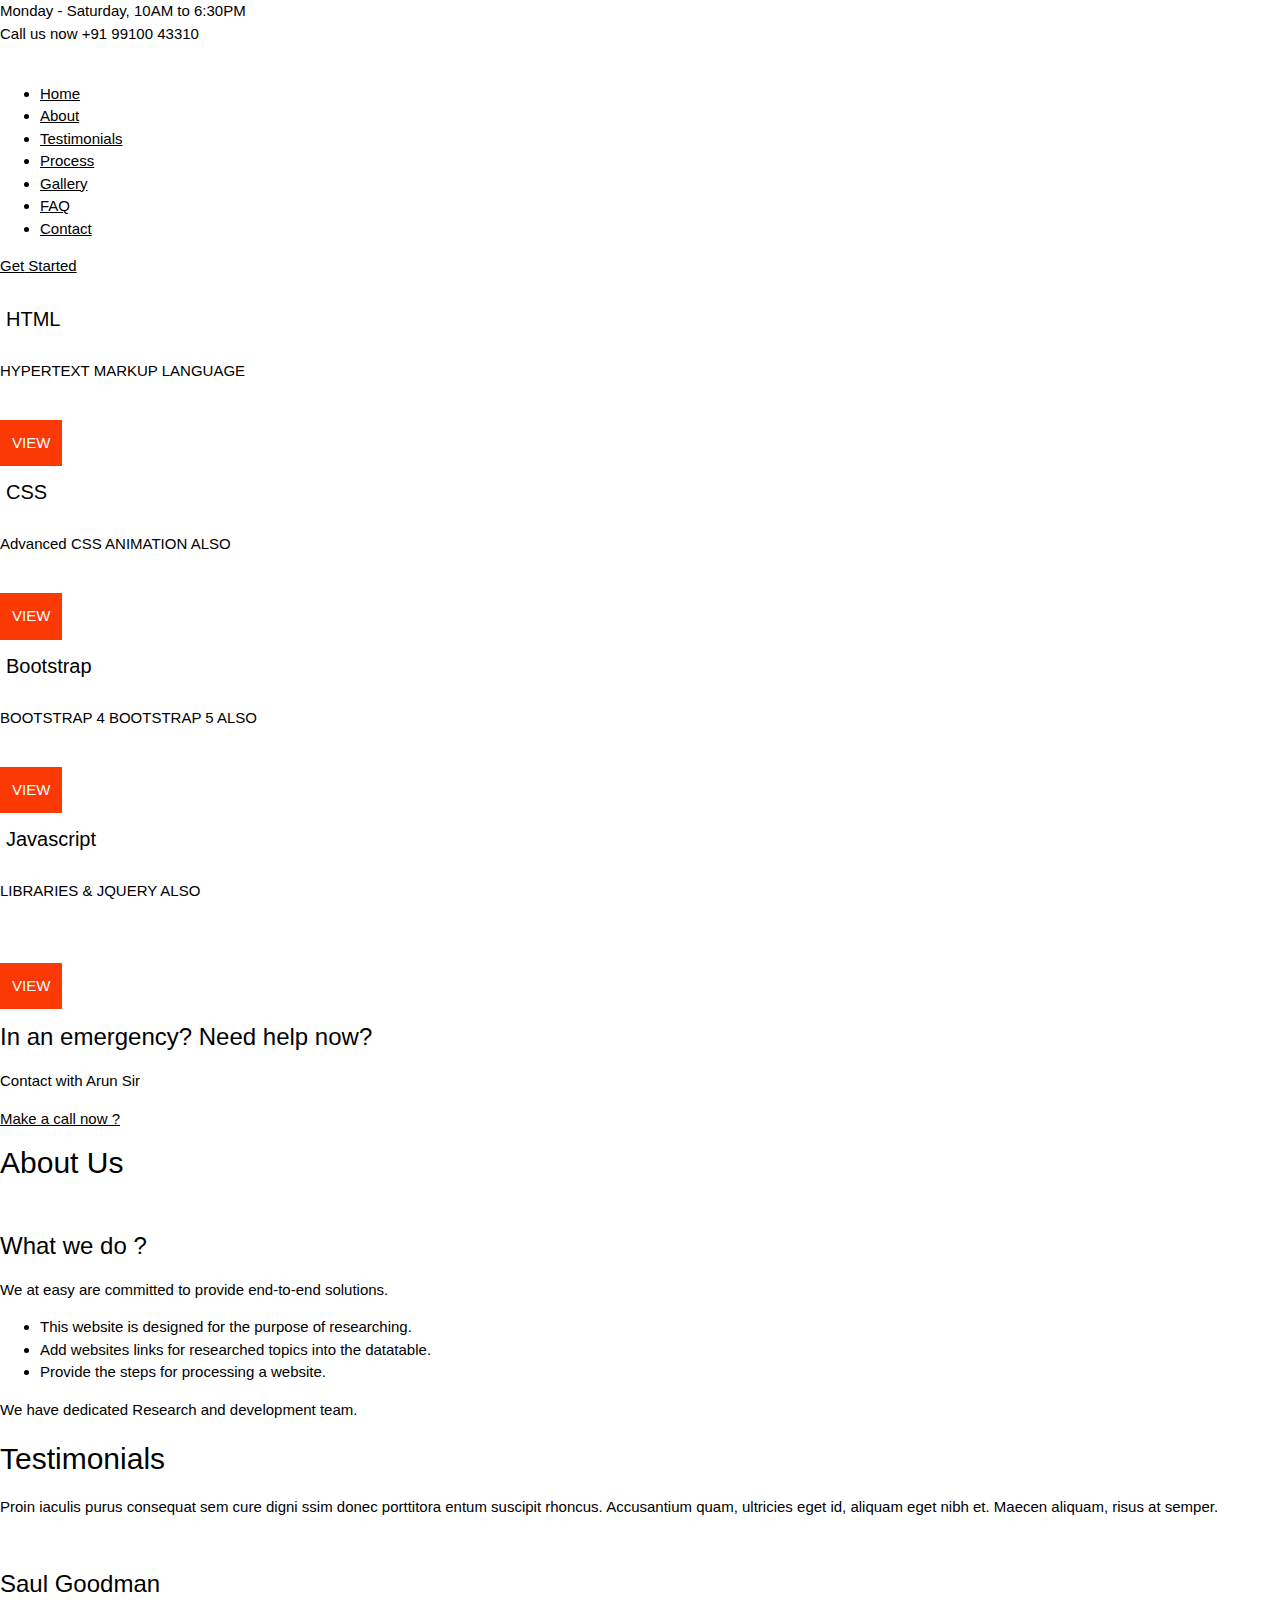
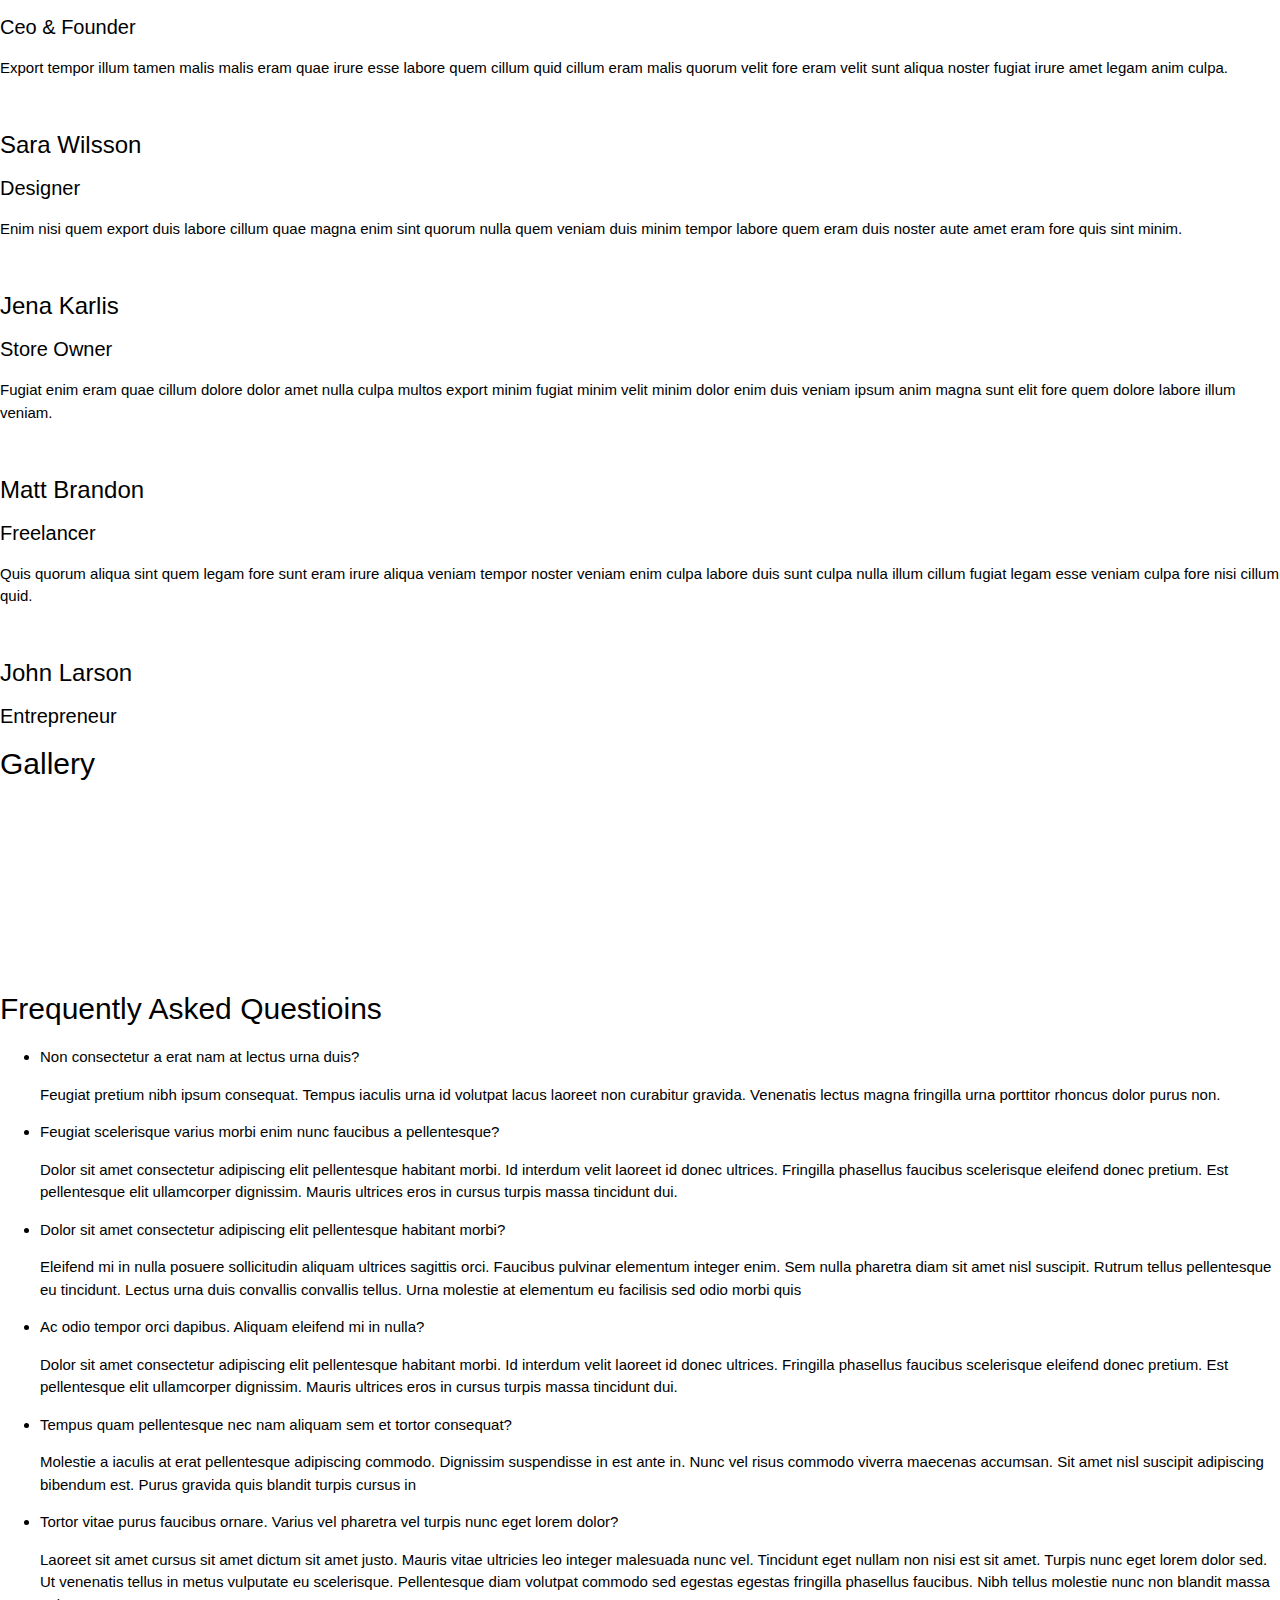
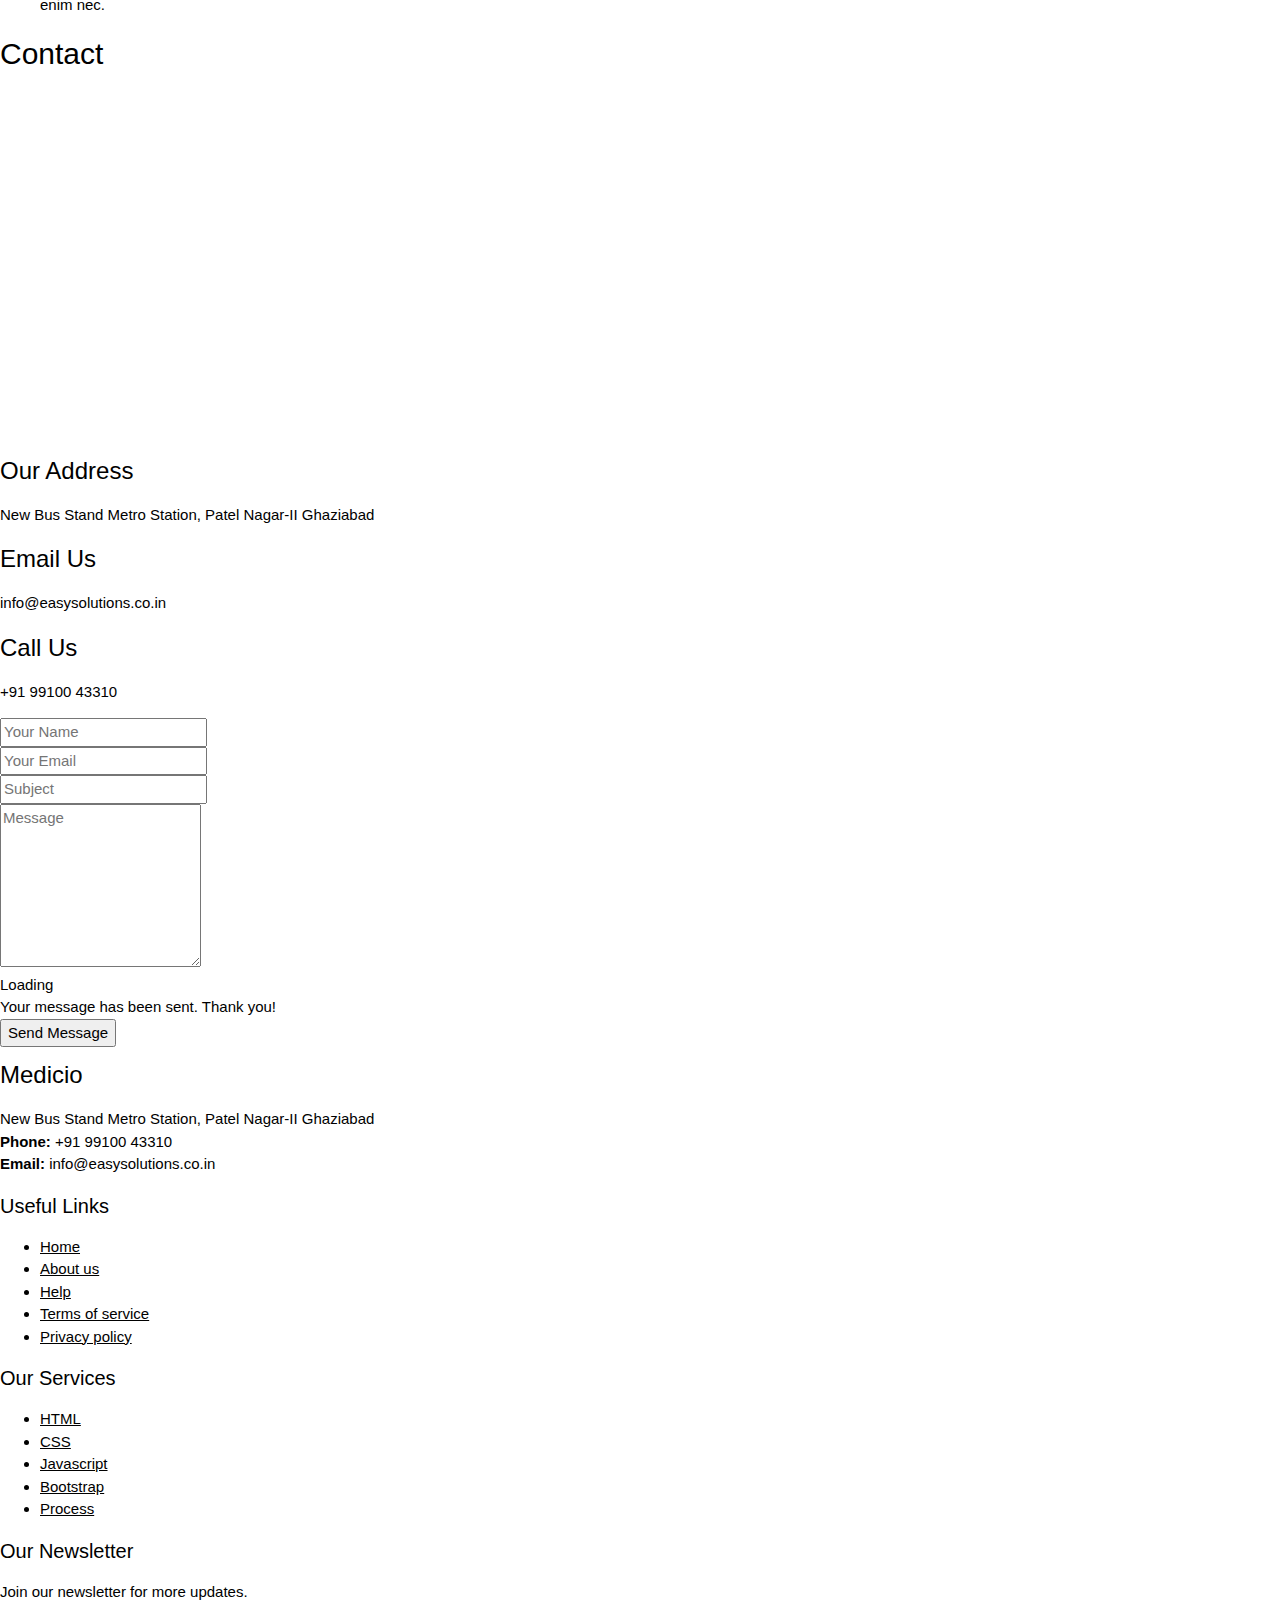
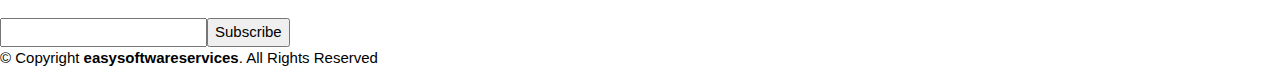
==== index.html @ efdacfd5 "Add files via upload" ====
<!DOCTYPE html>
<html lang="en">

<head>
  <meta charset="utf-8">
  <meta content="width=device-width, initial-scale=1.0" name="viewport">

  <title>ESS ONLINE COURSES</title>
  <meta content="" name="description">
  <meta content="" name="keywords">

  <!-- Favicons -->
  <link href="assets/img/logo.jpg" rel="icon">
  <link href="assets/img/apple-touch-icon.png" rel="apple-touch-icon">

  <!-- Google Fonts -->
  <link href="https://fonts.googleapis.com/css?family=Open+Sans:300,300i,400,400i,600,600i,700,700i|Roboto:300,300i,400,400i,500,500i,600,600i,700,700i|Poppins:300,300i,400,400i,500,500i,600,600i,700,700i" rel="stylesheet">

  <!-- Vendor CSS Files -->
  <link href="assets/vendor/fontawesome-free/css/all.min.css" rel="stylesheet">
  <link href="assets/vendor/animate.css/animate.min.css" rel="stylesheet">
  <link href="assets/vendor/aos/aos.css" rel="stylesheet">
  <link href="assets/vendor/bootstrap/css/bootstrap.min.css" rel="stylesheet">
  <link href="assets/vendor/bootstrap-icons/bootstrap-icons.css" rel="stylesheet">
  <link href="assets/vendor/boxicons/css/boxicons.min.css" rel="stylesheet">
  <link href="assets/vendor/glightbox/css/glightbox.min.css" rel="stylesheet">
  <link href="assets/vendor/swiper/swiper-bundle.min.css" rel="stylesheet">
  <link rel="stylesheet" href="https://www.w3schools.com/w3css/4/w3.css">

  <!-- Template Main CSS File -->
  <link href="assets/css/style.css" rel="stylesheet">

  <!-- =======================================================
  * Template Name: Medicio
  * Updated: May 30 2023 with Bootstrap v5.3.0
  * Template URL: https://bootstrapmade.com/medicio-free-bootstrap-theme/
  * Author: BootstrapMade.com
  * License: https://bootstrapmade.com/license/
  ======================================================== -->
</head>

<body>

  <!-- ======= Top Bar ======= -->
  <div id="topbar" class="d-flex align-items-center fixed-top">
    <div class="container d-flex align-items-center justify-content-center justify-content-md-between">
      <div class="align-items-center d-none d-md-flex">
        <i class="bi bi-clock"></i> Monday - Saturday, 10AM to 6:30PM
      </div>
      <div class="d-flex align-items-center">
        <i class="bi bi-phone"></i> Call us now +91 99100 43310
      </div>
    </div>
  </div>

  <!-- ======= Header ======= -->
  <header id="header" class="fixed-top">
    <div class="container d-flex align-items-center">

      <a href="index.html" class="logo me-auto"><img src="assets/img/logo.jpg" style="width7rem" alt=""></a>
      <!-- Uncomment below if you prefer to use an image logo -->
      <!-- <h1 class="logo me-auto"><a href="index.html">Medicio</a></h1> -->

      <nav id="navbar" class="navbar order-last order-lg-0">
        <ul>
          <li><a class="nav-link scrollto " href="#hero" style="font-size: 15px;">Home</a></li>
          <li><a class="nav-link scrollto" href="#about"style="font-size: 15px;">About</a></li>         
          <li><a class="nav-link scrollto" href="#services"style="font-size: 15px;">Testimonials</a></li>
           <li><a class="nav-link scrollto" href="process.html"style="font-size: 15px;">Process</a></li>
          <li><a class="nav-link scrollto" href="#services"style="font-size: 15px;">Gallery</a></li>
          <li><a class="nav-link scrollto" href="#services"style="font-size: 15px;">FAQ</a></li>
          <!-- <li class="dropdown"><a href="#"><span>Drop Down</span> <i class="bi bi-chevron-down"></i></a>
            <ul>
              <li><a href="#">Drop Down 1</a></li>
              <li class="dropdown"><a href="#"><span>Deep Drop Down</span> <i class="bi bi-chevron-right"></i></a>
                <ul>
                  <li><a href="#">Deep Drop Down 1</a></li>
                  <li><a href="#">Deep Drop Down 2</a></li>
                  <li><a href="#">Deep Drop Down 3</a></li>
                  <li><a href="#">Deep Drop Down 4</a></li>
                  <li><a href="#">Deep Drop Down 5</a></li>
                </ul>
              </li> 
              <li><a href="#">Drop Down 2</a></li>
              <li><a href="#">Drop Down 3</a></li>
              <li><a href="#">Drop Down 4</a></li>
            </ul>
          </li>-->
          <li><a class="nav-link scrollto" href="#contact"style="font-size: 15px;">Contact</a></li>
        </ul>
        <i class="bi bi-list mobile-nav-toggle"></i>
      </nav><!-- .navbar -->

      <a href="#appointment" class="appointment-btn scrollto"><span class="d-none d-md-inline">Get</span> Started</a>

    </div>
  </header><!-- End Header -->

  <!-- ======= Hero Section ======= -->
  <section id="hero">
    <div id="heroCarousel" data-bs-interval="5000" class="carousel slide carousel-fade" data-bs-ride="carousel">

      <ol class="carousel-indicators" id="hero-carousel-indicators"></ol>

      <div class="carousel-inner" role="listbox">

        <!-- Slide 1 -->
        <div class="carousel-item active" style="background-image: url(assets/img/9.avif)">
          <!-- <div class="container">
            <h2>Welcome to <span>Medicio</span></h2>
            <p>Ut velit est quam dolor ad a aliquid qui aliquid. Sequi ea ut et est quaerat sequi nihil ut aliquam. Occaecati alias dolorem mollitia ut. Similique ea voluptatem. Esse doloremque accusamus repellendus deleniti vel.</p>
            <a href="#about" class="btn-get-started scrollto">Read More</a>
          </div> -->
        </div>

        <!-- Slide 2 -->
        <div class="carousel-item" style="background-image: url(assets/img/10.webp)">
         <!--  <div class="container">
            <h2>Lorem Ipsum Dolor</h2>
            <p>Ut velit est quam dolor ad a aliquid qui aliquid. Sequi ea ut et est quaerat sequi nihil ut aliquam. Occaecati alias dolorem mollitia ut. Similique ea voluptatem. Esse doloremque accusamus repellendus deleniti vel.</p>
            <a href="#about" class="btn-get-started scrollto">Read More</a>
          </div> -->
        </div>

        <!-- Slide 3 -->
        <div class="carousel-item" style="background-image: url(assets/img/1.gif)">
          <!-- <div class="container">
            <h2>Sequi ea ut et est quaerat</h2>
            <p>Ut velit est quam dolor ad a aliquid qui aliquid. Sequi ea ut et est quaerat sequi nihil ut aliquam. Occaecati alias dolorem mollitia ut. Similique ea voluptatem. Esse doloremque accusamus repellendus deleniti vel.</p>
            <a href="#about" class="btn-get-started scrollto">Read More</a>
          </div> -->
        </div>

      </div>

      <a class="carousel-control-prev" href="#heroCarousel" role="button" data-bs-slide="prev">
        <span class="carousel-control-prev-icon bi bi-chevron-left" aria-hidden="true"></span>
      </a>

      <a class="carousel-control-next" href="#heroCarousel" role="button" data-bs-slide="next">
        <span class="carousel-control-next-icon bi bi-chevron-right" aria-hidden="true"></span>
      </a>

    </div>
  </section><!-- End Hero -->

  <main id="main">

    <!-- ======= Featured Services Section ======= -->
    <section id="featured-services" class="featured-services">
      <div class="container" data-aos="fade-up">

        <div class="row">
          <div class="col-md-6 col-lg-3 d-flex align-items-stretch mb-5 mb-lg-0">
           <div class="icon-box" data-aos="fade-up" data-aos-delay="100">
              <div class="icon"><i class="fas fa-heartbeat"></i></div>
             <button style="background: transparent;border: none;" onclick="document.getElementById('html').style.display='block'"> <h4 class="title">HTML</h4></button>
              <p class="description">HYPERTEXT MARKUP LANGUAGE</p><br>
              <button style="background: #fb3905;border: none;padding: 0.8rem;color: #fff;"><a target="_blank" href="html.html" style="text-decoration: none;color: #fff;">VIEW</a></button>
            </div>
          </div>

          <!-- html form -->
           <div id="html" class="w3-modal">
               <div class="w3-modal-content">
                   <div class="w3-container"style="background:#f7fcfc">
                      <span onclick="document.getElementById('html').style.display='none'" class="w3-button w3-display-topright">&times;</span>
                      <div class="section-title"><br>
                         <h2>Please fill this form</h2>
                      </div>
                          <form style="padding: 3rem;margin-top:-2rem" action="forms/appointment.php" method="post" role="form" class="php-email-form" data-aos="fade-up" data-aos-delay="100">
                             <div class="row">
                                 <div class="col-md-6 form-group">
                                    <input style="border-radius: unset;" type="text" name="name" class="form-control" id="name" placeholder="Your Name" required>
                                 </div>
                               <div class="col-md-6 form-group mt-3 mt-md-0">
                                  <input style="border-radius: unset;" type="name" class="form-control" name="topic" id="topic" placeholder="Topic" required>
                               </div>           
                             </div>
                             <div class="row">
                                <div class="col-md-12 form-group mt-3">
                                   <input style="border-radius: unset;" type="name" class="form-control" name="link" id="link" placeholder="Website Link" required>
                                </div>  
                             </div>
                                <div class="form-group mt-3">
                                  <textarea style="border-radius: unset;" class="form-control" name="description" rows="5" placeholder="Description "></textarea>
                                </div>        <br>  
                                  <div class="text-center"><button style="background: #3FBBC0;padding: 1rem;BORDER: NONE;color: #fff;" type="submit">Submit</button></div>
                          </form>
                   </div>
               </div>
            </div>
             <!-- end of html form -->

          <div class="col-md-6 col-lg-3 d-flex align-items-stretch mb-5 mb-lg-0">
            <div class="icon-box" data-aos="fade-up" data-aos-delay="200">
              <div class="icon"><i class="fas fa-pills"></i></div>
               <button style="background: transparent;border: none;" onclick="document.getElementById('css').style.display='block'"><h4 class="title">CSS</h4></button>
              <p class="description"> Advanced CSS ANIMATION ALSO</p><br>
              <button style="background: #fb3905;border: none;padding: 0.8rem;color: #fff;"><a target="_blank" href="css.html" style="text-decoration: none;color: #fff;">VIEW</a></button>
            </div>
          </div>

          <!-- css form -->
           <div id="css" class="w3-modal">
               <div class="w3-modal-content">
                   <div class="w3-container"style="background:#f7fcfc">
                      <span onclick="document.getElementById('css').style.display='none'" class="w3-button w3-display-topright">&times;</span>
                      <div class="section-title"><br>
                         <h2>Please fill this form</h2>
                      </div>
                          <form style="padding: 3rem;margin-top:-2rem" action="forms/appointment.php" method="post" role="form" class="php-email-form" data-aos="fade-up" data-aos-delay="100">
                             <div class="row">
                                 <div class="col-md-6 form-group">
                                    <input style="border-radius: unset;" type="text" name="name" class="form-control" id="name" placeholder="Your Name" required>
                                 </div>
                               <div class="col-md-6 form-group mt-3 mt-md-0">
                                  <input style="border-radius: unset;" type="name" class="form-control" name="topic" id="topic" placeholder="Topic" required>
                               </div>           
                             </div>
                             <div class="row">
                                <div class="col-md-12 form-group mt-3">
                                   <input style="border-radius: unset;" type="name" class="form-control" name="link" id="link" placeholder="Website Link" required>
                                </div>  
                             </div>
                                <div class="form-group mt-3">
                                  <textarea style="border-radius: unset;" class="form-control" name="description" rows="5" placeholder="Description "></textarea>
                                </div>        <br>  
                                  <div class="text-center"><button style="background: #3FBBC0;padding: 1rem;BORDER: NONE;color: #fff;" type="submit">Submit</button></div>
                          </form>
                   </div>
               </div>
            </div>
             <!-- end of css form -->

          <div class="col-md-6 col-lg-3 d-flex align-items-stretch mb-5 mb-lg-0">
            <div class="icon-box" data-aos="fade-up" data-aos-delay="300">
              <div class="icon"><i class="fas fa-thermometer"></i></div>
               <button style="background: transparent;border: none;" onclick="document.getElementById('bootstrap').style.display='block'"><h4 class="title">Bootstrap</h4></button>
              <p class="description"> BOOTSTRAP 4 BOOTSTRAP 5 ALSO</p><br>
              <button style="background: #fb3905;border: none;padding: 0.8rem;color: #fff;"><a target="_blank" href=" bootstrap.html" style="text-decoration: none;color: #fff;">VIEW</a></button>
            </div>
          </div>

          <!-- bootstrap form -->
           <div id="bootstrap" class="w3-modal">
               <div class="w3-modal-content">
                   <div class="w3-container"style="background:#f7fcfc">
                      <span onclick="document.getElementById('bootstrap').style.display='none'" class="w3-button w3-display-topright">&times;</span>
                      <div class="section-title"><br>
                         <h2>Please fill this form</h2>
                      </div>
                          <form style="padding: 3rem;margin-top:-2rem" action="forms/appointment.php" method="post" role="form" class="php-email-form" data-aos="fade-up" data-aos-delay="100">
                             <div class="row">
                                 <div class="col-md-6 form-group">
                                    <input style="border-radius: unset;" type="text" name="name" class="form-control" id="name" placeholder="Your Name" required>
                                 </div>
                               <div class="col-md-6 form-group mt-3 mt-md-0">
                                  <input style="border-radius: unset;" type="name" class="form-control" name="topic" id="topic" placeholder="Topic" required>
                               </div>           
                             </div>
                             <div class="row">
                                <div class="col-md-12 form-group mt-3">
                                   <input style="border-radius: unset;" type="name" class="form-control" name="link" id="link" placeholder="Website Link" required>
                                </div>  
                             </div>
                                <div class="form-group mt-3">
                                  <textarea style="border-radius: unset;" class="form-control" name="description" rows="5" placeholder="Description "></textarea>
                                </div>        <br>  
                                  <div class="text-center"><button style="background: #3FBBC0;padding: 1rem;BORDER: NONE;color: #fff;" type="submit">Submit</button></div>
                          </form>
                   </div>
               </div>
            </div>
             <!-- end of bootstrap form -->

          <div class="col-md-6 col-lg-3 d-flex align-items-stretch mb-5 mb-lg-0">
            <div class="icon-box" data-aos="fade-up" data-aos-delay="400">
              <div class="icon"><i class="fas fa-dna"></i></div>
               <button style="background: transparent;border: none;" onclick="document.getElementById('js').style.display='block'"><h4 class="title">Javascript</h4></button>
              <p class="description"> LIBRARIES & JQUERY ALSO</p><br><br>
              <button style="background: #fb3905;border: none;padding: 0.8rem;color: #fff;"><a target="_blank" href="js.html" style="text-decoration: none;color: #fff;">VIEW</a></button>
            </div>
          </div>


          <!-- js form -->
           <div id="js" class="w3-modal">
               <div class="w3-modal-content">
                   <div class="w3-container"style="background:#f7fcfc">
                      <span onclick="document.getElementById('js').style.display='none'" class="w3-button w3-display-topright">&times;</span>
                      <div class="section-title"><br>
                         <h2>Please fill this form</h2>
                      </div>
                          <form style="padding: 3rem;margin-top:-2rem" action="forms/appointment.php" method="post" role="form" class="php-email-form" data-aos="fade-up" data-aos-delay="100">
                             <div class="row">
                                 <div class="col-md-6 form-group">
                                    <input style="border-radius: unset;" type="text" name="name" class="form-control" id="name" placeholder="Your Name" required>
                                 </div>
                               <div class="col-md-6 form-group mt-3 mt-md-0">
                                  <input style="border-radius: unset;" type="name" class="form-control" name="topic" id="topic" placeholder="Topic" required>
                               </div>           
                             </div>
                             <div class="row">
                                <div class="col-md-12 form-group mt-3">
                                   <input style="border-radius: unset;" type="name" class="form-control" name="link" id="link" placeholder="Website Link" required>
                                </div>  
                             </div>
                                <div class="form-group mt-3">
                                  <textarea style="border-radius: unset;" class="form-control" name="description" rows="5" placeholder="Description "></textarea>
                                </div>        <br>  
                                  <div class="text-center"><button style="background: #3FBBC0;padding: 1rem;BORDER: NONE;color: #fff;" type="submit">Submit</button></div>
                          </form>
                   </div>
               </div>
            </div>
             <!-- end of js form -->


        </div>

      </div>
    </section><!-- End Featured Services Section -->

    <!-- ======= Cta Section ======= -->
    <section id="cta" class="cta">
      <div class="container" data-aos="zoom-in">

        <div class="text-center">
          <h3>In an emergency? Need help now?</h3>
          <p> Contact with Arun Sir</p>
          <a class="cta-btn scrollto" href="#appointment">Make a call now ?</a>
        </div>

      </div>
    </section><!-- End Cta Section -->

    <!-- ======= About Us Section ======= -->
    <section id="about" class="about">
      <div class="container" data-aos="fade-up">

        <div class="section-title">
          <h2>About Us</h2>
        </div>

        <div class="row">
          <div class="col-lg-6" data-aos="fade-right">
            <img src="assets/img/2.jpg" class="img-fluid" alt="">
          </div>
          <div class="col-lg-6 pt-4 pt-lg-0 content" data-aos="fade-left">
            <h3>What we do ?</h3>
            <p class="fst-italic">
              We at easy are committed to provide end-to-end solutions.
            </p>
            <ul>
              <li><i class="bi bi-check-circle"></i>This website is designed for the purpose of researching. </li>
              <li><i class="bi bi-check-circle"></i> Add websites links for researched topics into the datatable.</li>
              <li><i class="bi bi-check-circle"></i>Provide the steps for processing a website.</li>
            </ul>
            <p>
             We have dedicated Research and development team. 
            </p>
          </div>
        </div>

      </div>
    </section><!-- End About Us Section -->

    

    


    <!-- ======= Testimonials Section ======= -->
    <section id="testimonials" class="testimonials">
      <div class="container" data-aos="fade-up">

        <div class="section-title">
          <h2>Testimonials</h2>
        </div>

        <div class="testimonials-slider swiper" data-aos="fade-up" data-aos-delay="100">
          <div class="swiper-wrapper">

            <div class="swiper-slide">
              <div class="testimonial-item">
                <p>
                  <i class="bx bxs-quote-alt-left quote-icon-left"></i>
                  Proin iaculis purus consequat sem cure digni ssim donec porttitora entum suscipit rhoncus. Accusantium quam, ultricies eget id, aliquam eget nibh et. Maecen aliquam, risus at semper.
                  <i class="bx bxs-quote-alt-right quote-icon-right"></i>
                </p>
                <img src="assets/img/testimonials/testimonials-1.jpg" class="testimonial-img" alt="">
                <h3>Saul Goodman</h3>
                <h4>Ceo &amp; Founder</h4>
              </div>
            </div><!-- End testimonial item -->

            <div class="swiper-slide">
              <div class="testimonial-item">
                <p>
                  <i class="bx bxs-quote-alt-left quote-icon-left"></i>
                  Export tempor illum tamen malis malis eram quae irure esse labore quem cillum quid cillum eram malis quorum velit fore eram velit sunt aliqua noster fugiat irure amet legam anim culpa.
                  <i class="bx bxs-quote-alt-right quote-icon-right"></i>
                </p>
                <img src="assets/img/testimonials/testimonials-2.jpg" class="testimonial-img" alt="">
                <h3>Sara Wilsson</h3>
                <h4>Designer</h4>
              </div>
            </div><!-- End testimonial item -->

            <div class="swiper-slide">
              <div class="testimonial-item">
                <p>
                  <i class="bx bxs-quote-alt-left quote-icon-left"></i>
                  Enim nisi quem export duis labore cillum quae magna enim sint quorum nulla quem veniam duis minim tempor labore quem eram duis noster aute amet eram fore quis sint minim.
                  <i class="bx bxs-quote-alt-right quote-icon-right"></i>
                </p>
                <img src="assets/img/testimonials/testimonials-3.jpg" class="testimonial-img" alt="">
                <h3>Jena Karlis</h3>
                <h4>Store Owner</h4>
              </div>
            </div><!-- End testimonial item -->

            <div class="swiper-slide">
              <div class="testimonial-item">
                <p>
                  <i class="bx bxs-quote-alt-left quote-icon-left"></i>
                  Fugiat enim eram quae cillum dolore dolor amet nulla culpa multos export minim fugiat minim velit minim dolor enim duis veniam ipsum anim magna sunt elit fore quem dolore labore illum veniam.
                  <i class="bx bxs-quote-alt-right quote-icon-right"></i>
                </p>
                <img src="assets/img/testimonials/testimonials-4.jpg" class="testimonial-img" alt="">
                <h3>Matt Brandon</h3>
                <h4>Freelancer</h4>
              </div>
            </div><!-- End testimonial item -->

            <div class="swiper-slide">
              <div class="testimonial-item">
                <p>
                  <i class="bx bxs-quote-alt-left quote-icon-left"></i>
                  Quis quorum aliqua sint quem legam fore sunt eram irure aliqua veniam tempor noster veniam enim culpa labore duis sunt culpa nulla illum cillum fugiat legam esse veniam culpa fore nisi cillum quid.
                  <i class="bx bxs-quote-alt-right quote-icon-right"></i>
                </p>
                <img src="assets/img/testimonials/testimonials-5.jpg" class="testimonial-img" alt="">
                <h3>John Larson</h3>
                <h4>Entrepreneur</h4>
              </div>
            </div><!-- End testimonial item -->

          </div>
          <div class="swiper-pagination"></div>
        </div>

      </div>
    </section><!-- End Testimonials Section -->

  
    <!-- ======= Gallery Section ======= -->
    <section id="gallery" class="gallery">
      <div class="container" data-aos="fade-up">

        <div class="section-title">
          <h2>Gallery</h2>
        </div>

        <div class="gallery-slider swiper">
          <div class="swiper-wrapper align-items-center">
            <div class="swiper-slide"><a class="gallery-lightbox" href="assets/img/3.jpg"><img src="assets/img/3.jpg" class="img-fluid" alt=""></a></div>
            <div class="swiper-slide"><a class="gallery-lightbox" href="assets/img/4.jpg"><img src="assets/img/4.jpg" class="img-fluid" alt=""></a></div>
            <div class="swiper-slide"><a class="gallery-lightbox" href="assets/img/5.jpg"><img src="assets/img/5.jpg" class="img-fluid" alt=""></a></div>
            <div class="swiper-slide"><a class="gallery-lightbox" href="assets/img/7.jpg"><img src="assets/img/7.jpg" class="img-fluid" alt=""></a></div>
            <div class="swiper-slide"><a class="gallery-lightbox" href="assets/img/8.jpg"><img src="assets/img/8.jpg" class="img-fluid" alt=""></a></div>
            <div class="swiper-slide"><a class="gallery-lightbox" href="assets/img/9.avif"><img src="assets/img/9.avif" class="img-fluid" alt=""></a></div>
            <div class="swiper-slide"><a class="gallery-lightbox" href="assets/img/1.jpg"><img src="assets/img/1.jpg" class="img-fluid" alt=""></a></div>
            <div class="swiper-slide"><a class="gallery-lightbox" href="assets/img/2.jpg"><img src="assets/img/2.jpg" class="img-fluid" alt=""></a></div>
          </div>
          <div class="swiper-pagination"></div>
        </div>

      </div>
    </section><!-- End Gallery Section -->

    

    <!-- ======= Frequently Asked Questioins Section ======= -->
    <section id="faq" class="faq section-bg">
      <div class="container" data-aos="fade-up">

        <div class="section-title">
          <h2>Frequently Asked Questioins</h2>
        </div>

        <ul class="faq-list">

          <li>
            <div data-bs-toggle="collapse" class="collapsed question" href="#faq1">Non consectetur a erat nam at lectus urna duis? <i class="bi bi-chevron-down icon-show"></i><i class="bi bi-chevron-up icon-close"></i></div>
            <div id="faq1" class="collapse" data-bs-parent=".faq-list">
              <p>
                Feugiat pretium nibh ipsum consequat. Tempus iaculis urna id volutpat lacus laoreet non curabitur gravida. Venenatis lectus magna fringilla urna porttitor rhoncus dolor purus non.
              </p>
            </div>
          </li>

          <li>
            <div data-bs-toggle="collapse" href="#faq2" class="collapsed question">Feugiat scelerisque varius morbi enim nunc faucibus a pellentesque? <i class="bi bi-chevron-down icon-show"></i><i class="bi bi-chevron-up icon-close"></i></div>
            <div id="faq2" class="collapse" data-bs-parent=".faq-list">
              <p>
                Dolor sit amet consectetur adipiscing elit pellentesque habitant morbi. Id interdum velit laoreet id donec ultrices. Fringilla phasellus faucibus scelerisque eleifend donec pretium. Est pellentesque elit ullamcorper dignissim. Mauris ultrices eros in cursus turpis massa tincidunt dui.
              </p>
            </div>
          </li>

          <li>
            <div data-bs-toggle="collapse" href="#faq3" class="collapsed question">Dolor sit amet consectetur adipiscing elit pellentesque habitant morbi? <i class="bi bi-chevron-down icon-show"></i><i class="bi bi-chevron-up icon-close"></i></div>
            <div id="faq3" class="collapse" data-bs-parent=".faq-list">
              <p>
                Eleifend mi in nulla posuere sollicitudin aliquam ultrices sagittis orci. Faucibus pulvinar elementum integer enim. Sem nulla pharetra diam sit amet nisl suscipit. Rutrum tellus pellentesque eu tincidunt. Lectus urna duis convallis convallis tellus. Urna molestie at elementum eu facilisis sed odio morbi quis
              </p>
            </div>
          </li>

          <li>
            <div data-bs-toggle="collapse" href="#faq4" class="collapsed question">Ac odio tempor orci dapibus. Aliquam eleifend mi in nulla? <i class="bi bi-chevron-down icon-show"></i><i class="bi bi-chevron-up icon-close"></i></div>
            <div id="faq4" class="collapse" data-bs-parent=".faq-list">
              <p>
                Dolor sit amet consectetur adipiscing elit pellentesque habitant morbi. Id interdum velit laoreet id donec ultrices. Fringilla phasellus faucibus scelerisque eleifend donec pretium. Est pellentesque elit ullamcorper dignissim. Mauris ultrices eros in cursus turpis massa tincidunt dui.
              </p>
            </div>
          </li>

          <li>
            <div data-bs-toggle="collapse" href="#faq5" class="collapsed question">Tempus quam pellentesque nec nam aliquam sem et tortor consequat? <i class="bi bi-chevron-down icon-show"></i><i class="bi bi-chevron-up icon-close"></i></div>
            <div id="faq5" class="collapse" data-bs-parent=".faq-list">
              <p>
                Molestie a iaculis at erat pellentesque adipiscing commodo. Dignissim suspendisse in est ante in. Nunc vel risus commodo viverra maecenas accumsan. Sit amet nisl suscipit adipiscing bibendum est. Purus gravida quis blandit turpis cursus in
              </p>
            </div>
          </li>

          <li>
            <div data-bs-toggle="collapse" href="#faq6" class="collapsed question">Tortor vitae purus faucibus ornare. Varius vel pharetra vel turpis nunc eget lorem dolor? <i class="bi bi-chevron-down icon-show"></i><i class="bi bi-chevron-up icon-close"></i></div>
            <div id="faq6" class="collapse" data-bs-parent=".faq-list">
              <p>
                Laoreet sit amet cursus sit amet dictum sit amet justo. Mauris vitae ultricies leo integer malesuada nunc vel. Tincidunt eget nullam non nisi est sit amet. Turpis nunc eget lorem dolor sed. Ut venenatis tellus in metus vulputate eu scelerisque. Pellentesque diam volutpat commodo sed egestas egestas fringilla phasellus faucibus. Nibh tellus molestie nunc non blandit massa enim nec.
              </p>
            </div>
          </li>

        </ul>

      </div>
    </section><!-- End Frequently Asked Questioins Section -->

    <!-- ======= Contact Section ======= -->
    <section id="contact" class="contact">
      <div class="container">

        <div class="section-title">
          <h2>Contact</h2>
        </div>

      </div>

      <div>
        <iframe style="border:0; width: 100%; height: 350px;" src="https://www.google.com/maps/embed?pb=!1m14!1m8!1m3!1d12097.433213460943!2d-74.0062269!3d40.7101282!3m2!1i1024!2i768!4f13.1!3m3!1m2!1s0x0%3A0xb89d1fe6bc499443!2sDowntown+Conference+Center!5e0!3m2!1smk!2sbg!4v1539943755621" frameborder="0" allowfullscreen></iframe>
      </div>

      <div class="container">

        <div class="row mt-5">

          <div class="col-lg-6">

            <div class="row">
              <div class="col-md-12">
                <div class="info-box">
                  <i class="bx bx-map"></i>
                  <h3>Our Address</h3>
                  <p>New Bus Stand Metro Station,
      Patel Nagar-II Ghaziabad</p>
                </div>
              </div>
              <div class="col-md-6">
                <div class="info-box mt-4">
                  <i class="bx bx-envelope"></i>
                  <h3>Email Us</h3>
                  <p>info@easysolutions.co.in</p>
                </div>
              </div>
              <div class="col-md-6">
                <div class="info-box mt-4">
                  <i class="bx bx-phone-call"></i>
                  <h3>Call Us</h3>
                  <p>+91 99100 43310</p>
                </div>
              </div>
            </div>

          </div>

          <div class="col-lg-6">
            <form action="forms/contact.php" method="post" role="form" class="php-email-form">
              <div class="row">
                <div class="col-md-6 form-group">
                  <input type="text" name="name" class="form-control" id="name" placeholder="Your Name" required="">
                </div>
                <div class="col-md-6 form-group mt-3 mt-md-0">
                  <input type="email" class="form-control" name="email" id="email" placeholder="Your Email" required="">
                </div>
              </div>
              <div class="form-group mt-3">
                <input type="text" class="form-control" name="subject" id="subject" placeholder="Subject" required="">
              </div>
              <div class="form-group mt-3">
                <textarea class="form-control" name="message" rows="7" placeholder="Message" required=""></textarea>
              </div>
              <div class="my-3">
                <div class="loading">Loading</div>
                <div class="error-message"></div>
                <div class="sent-message">Your message has been sent. Thank you!</div>
              </div>
              <div class="text-center"><button type="submit">Send Message</button></div>
            </form>
          </div>

        </div>

      </div>
    </section><!-- End Contact Section -->

  </main><!-- End #main -->

  <!-- ======= Footer ======= -->
  <footer id="footer">
    <div class="footer-top">
      <div class="container">
        <div class="row">

          <div class="col-lg-3 col-md-6">
            <div class="footer-info">
              <h3>Medicio</h3>
              <p>
               New Bus Stand Metro Station,
      Patel Nagar-II Ghaziabad<br>
                <strong>Phone:</strong> +91 99100 43310<br>
                <strong>Email:</strong> info@easysolutions.co.in<br>
              </p>
              <div class="social-links mt-3">
                <a href="#" class="facebook"><i class="bx bxl-facebook"></i></a>
                <a href="#" class="instagram"><i class="bx bxl-instagram"></i></a>
              </div>
            </div>
          </div>

          <div class="col-lg-2 col-md-6 footer-links">
            <h4>Useful Links</h4>
            <ul>
              <li><i class="bx bx-chevron-right"></i> <a href="#">Home</a></li>
              <li><i class="bx bx-chevron-right"></i> <a href="#">About us</a></li>
              <li><i class="bx bx-chevron-right"></i> <a href="#">Help</a></li>
              <li><i class="bx bx-chevron-right"></i> <a href="#">Terms of service</a></li>
              <li><i class="bx bx-chevron-right"></i> <a href="#">Privacy policy</a></li>
            </ul>
          </div>

          <div class="col-lg-3 col-md-6 footer-links">
            <h4>Our Services</h4>
            <ul>
              <li><i class="bx bx-chevron-right"></i> <a href="#">HTML</a></li>
              <li><i class="bx bx-chevron-right"></i> <a href="#">CSS</a></li>
              <li><i class="bx bx-chevron-right"></i> <a href="#">Javascript</a></li>
              <li><i class="bx bx-chevron-right"></i> <a href="#">Bootstrap</a></li>
              <li><i class="bx bx-chevron-right"></i> <a href="#">Process</a></li>
            </ul>
          </div>

          <div class="col-lg-4 col-md-6 footer-newsletter">
            <h4>Our Newsletter</h4>
            <p>Join our newsletter for more updates.</p>
            <form action="" method="post">
              <input type="email" name="email"><input type="submit" value="Subscribe">
            </form>

          </div>

        </div>
      </div>
    </div>

    <div class="container">
      <div class="copyright">
        &copy; Copyright <strong><span>easysoftwareservices</span></strong>. All Rights Reserved
      </div>
      
    </div>
  </footer><!-- End Footer -->

  <div id="preloader"></div>
  <a href="#" class="back-to-top d-flex align-items-center justify-content-center"><i class="bi bi-arrow-up-short"></i></a>

  <!-- Vendor JS Files -->
  <script src="assets/vendor/purecounter/purecounter_vanilla.js"></script>
  <script src="assets/vendor/aos/aos.js"></script>
  <script src="assets/vendor/bootstrap/js/bootstrap.bundle.min.js"></script>
  <script src="assets/vendor/glightbox/js/glightbox.min.js"></script>
  <script src="assets/vendor/swiper/swiper-bundle.min.js"></script>
  <script src="assets/vendor/php-email-form/validate.js"></script>

  <!-- Template Main JS File -->
  <script src="assets/js/main.js"></script>

</body>

</html>
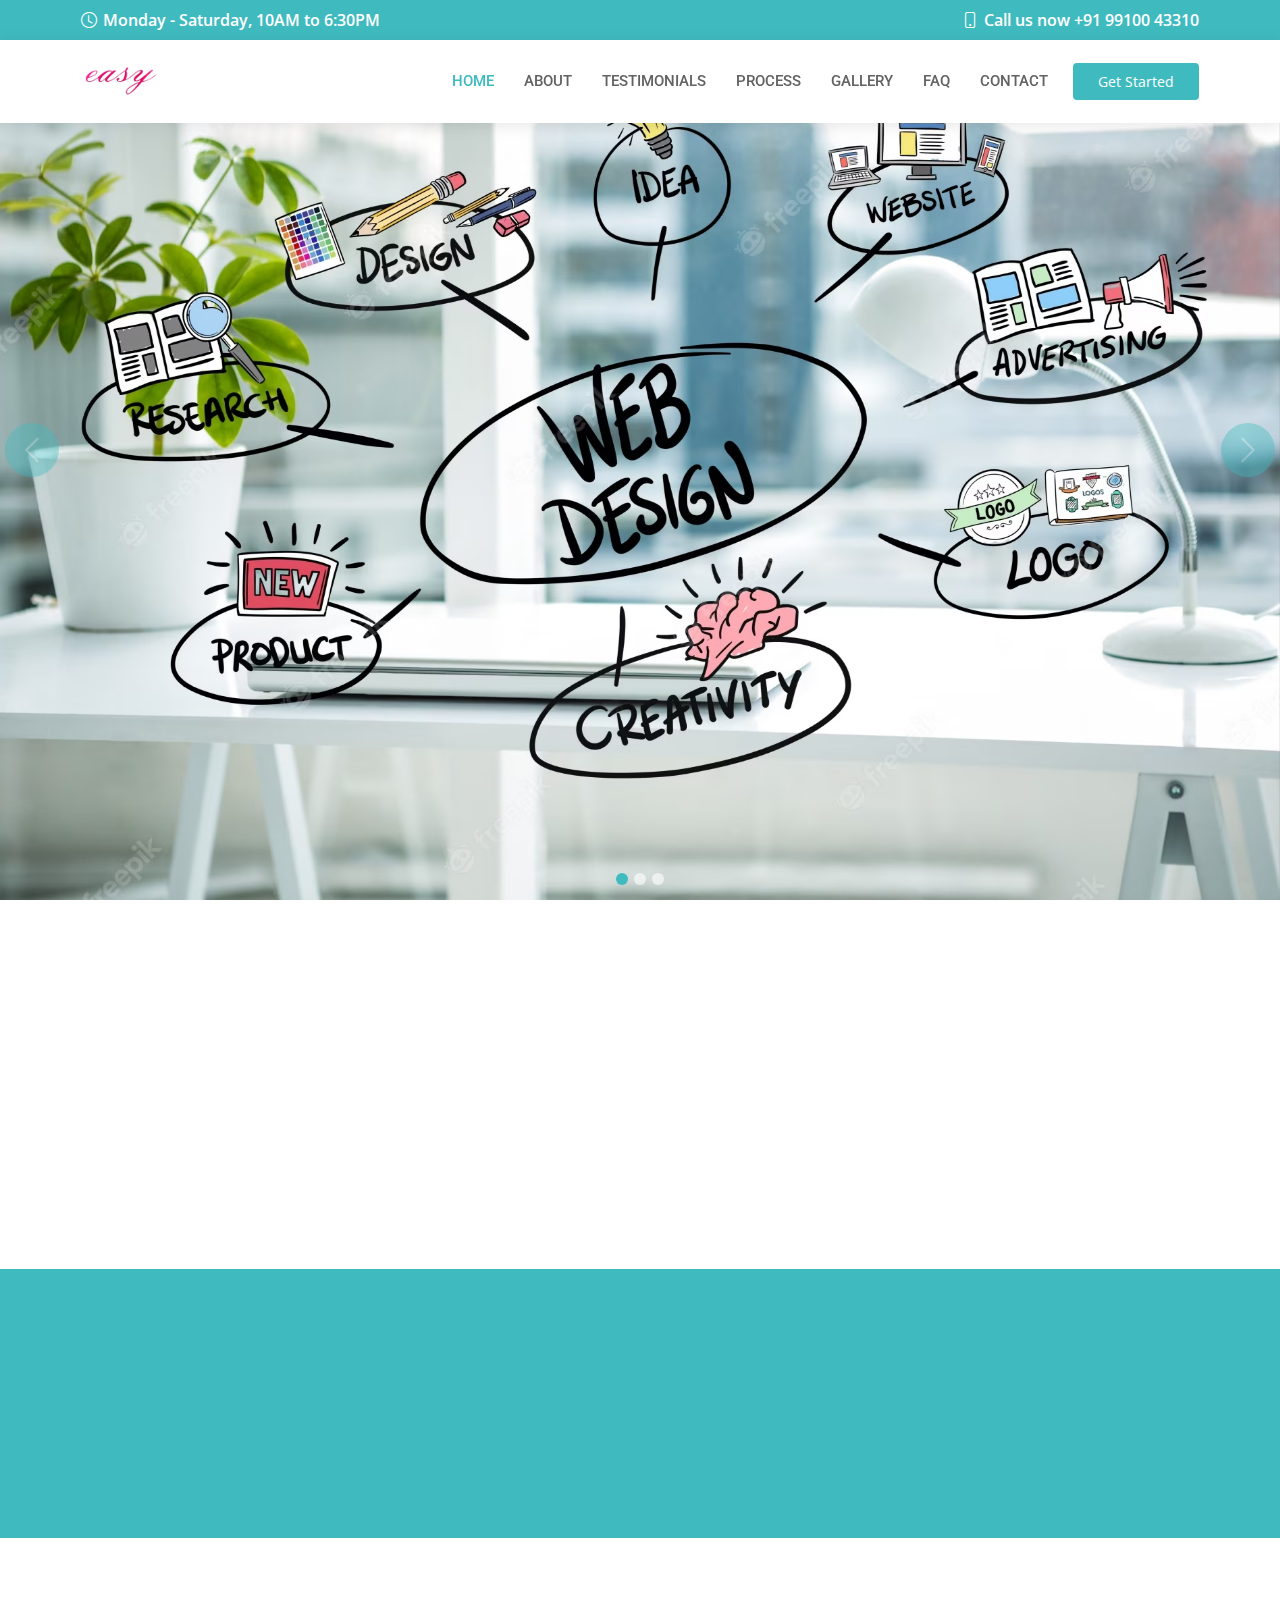
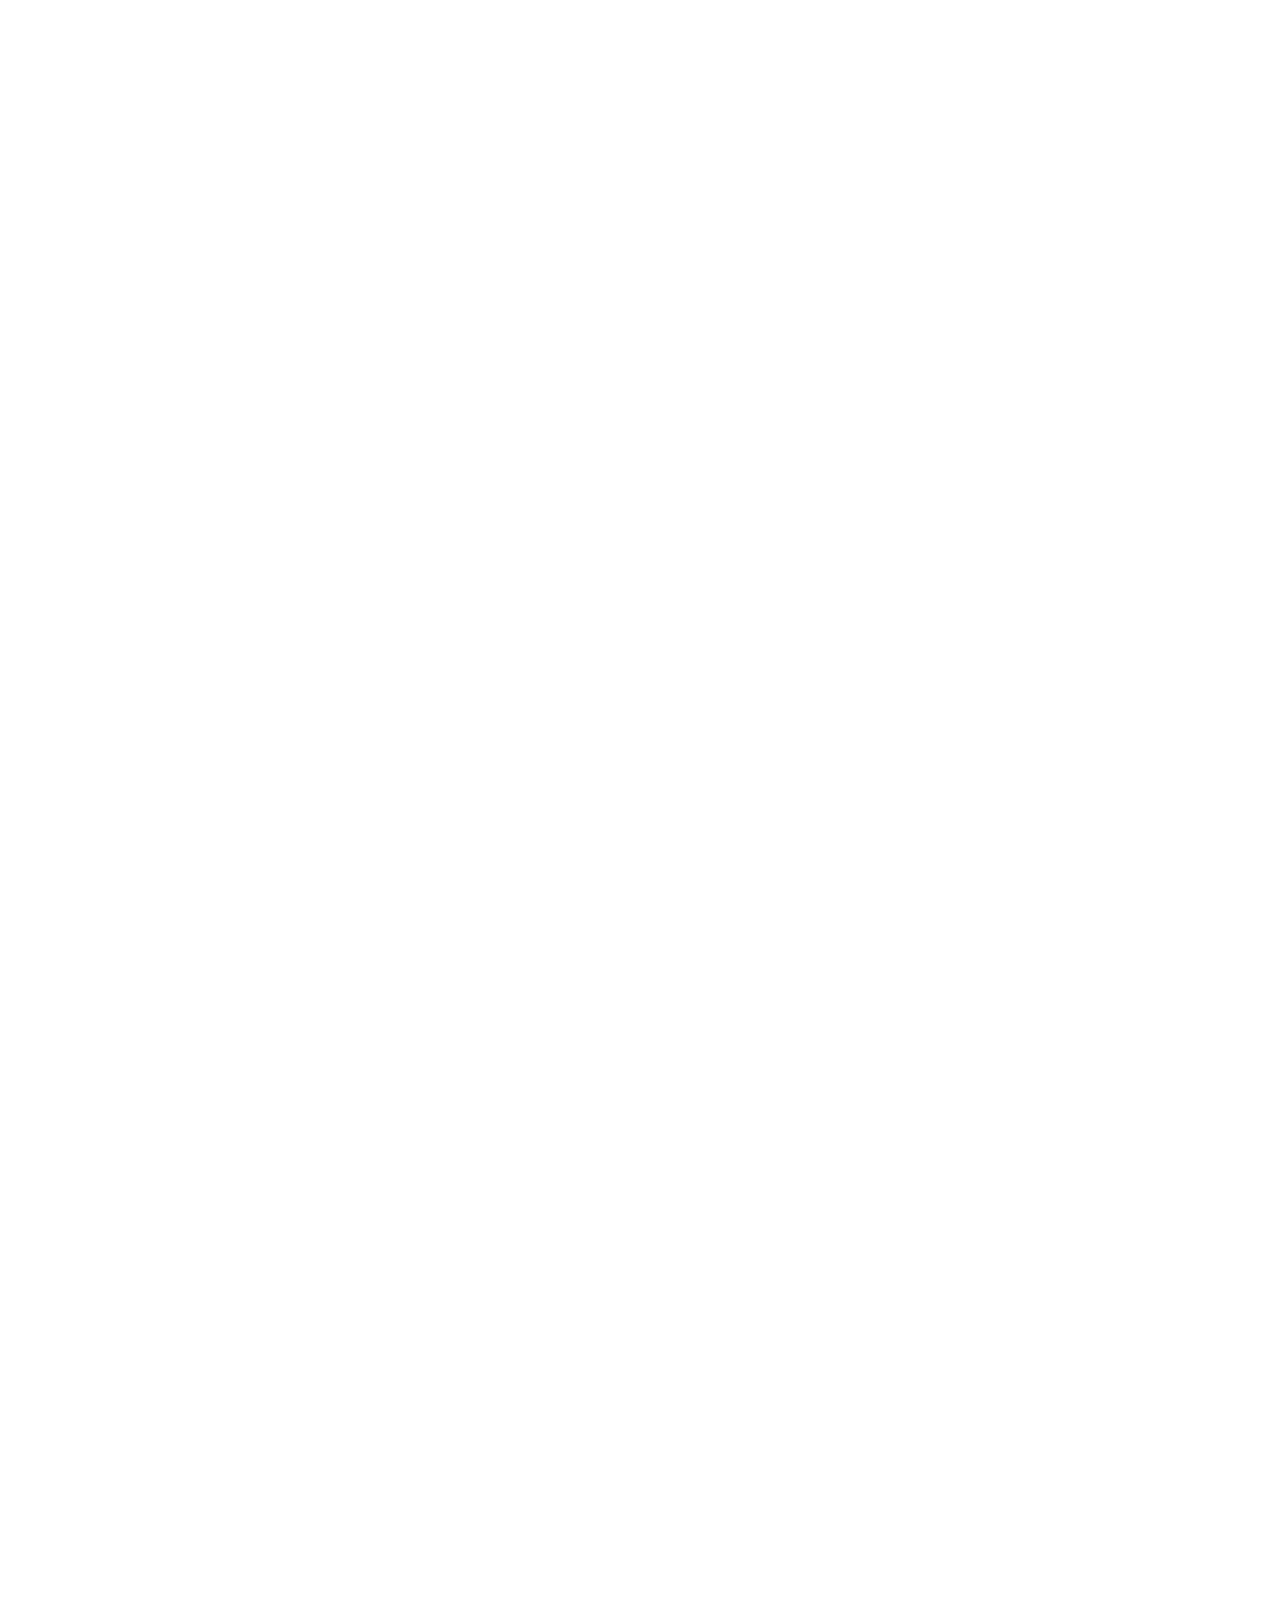
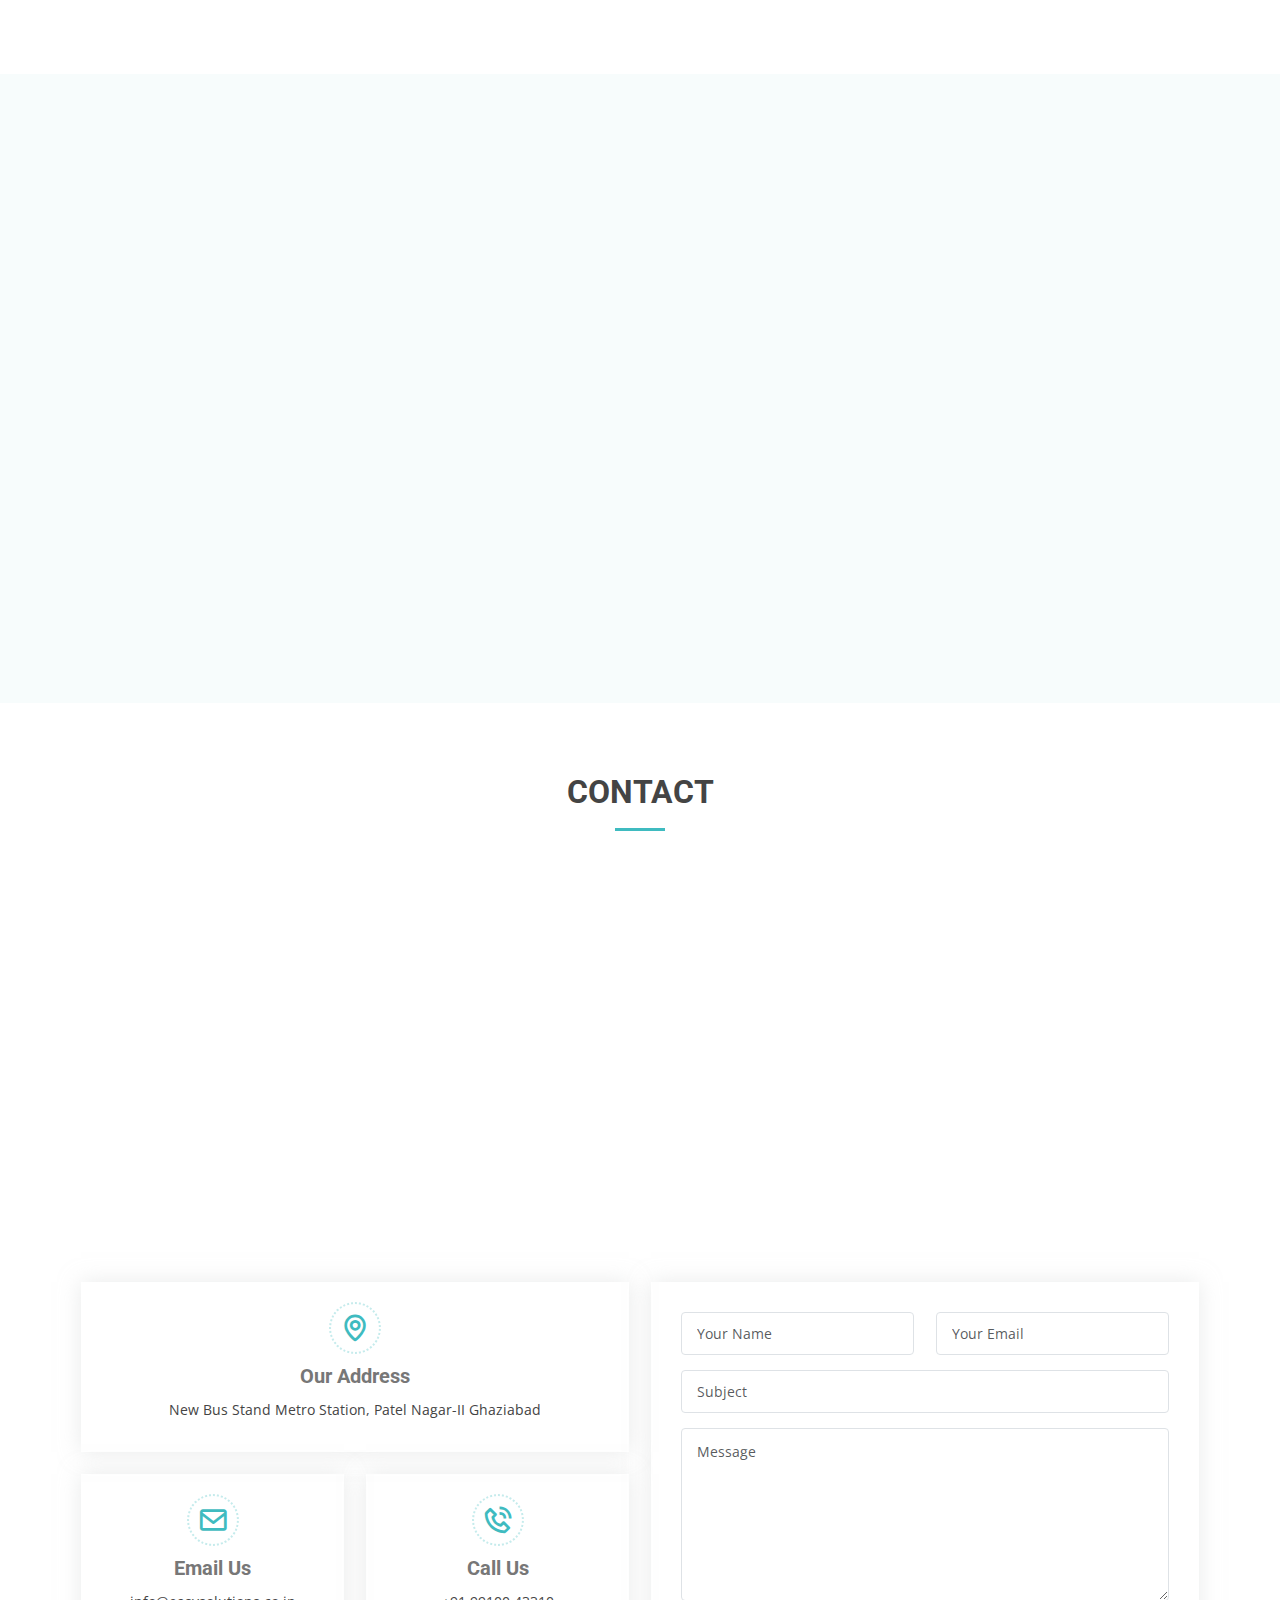
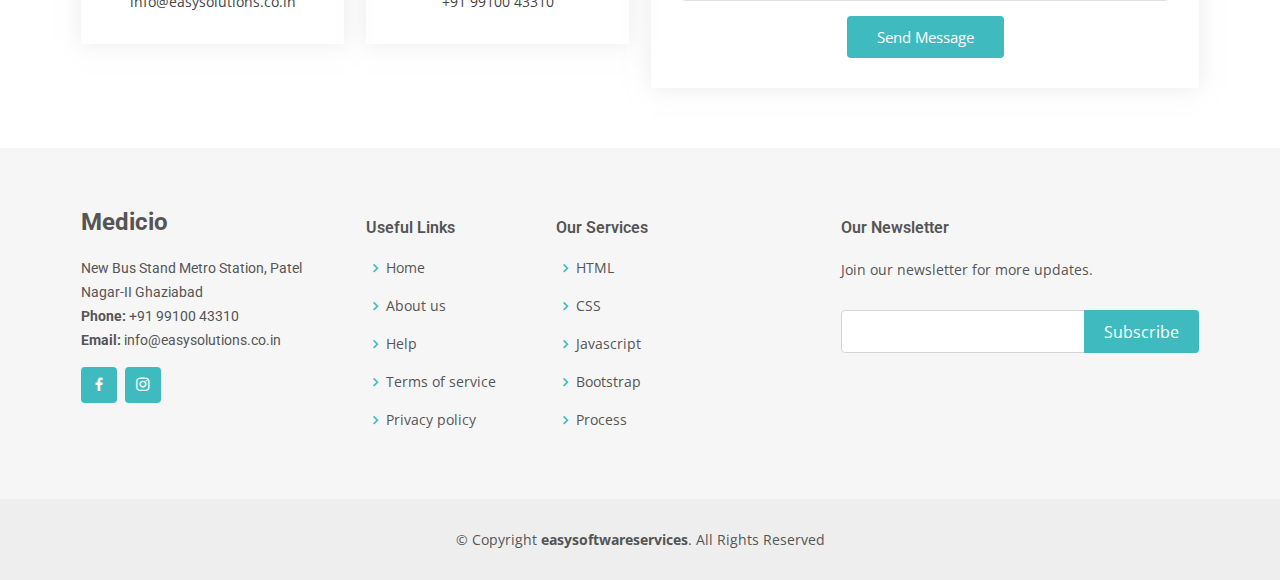
==== commit 2e6549d6: "Add files via upload" ====
--- a/index.html
+++ b/index.html
@@ -10,25 +10,25 @@
   <meta content="" name="keywords">
 
   <!-- Favicons -->
-  <link href="assets/img/logo.jpg" rel="icon">
-  <link href="assets/img/apple-touch-icon.png" rel="apple-touch-icon">
+  <link href="img/logo.jpg" rel="icon">
+  <link href="img/apple-touch-icon.png" rel="apple-touch-icon">
 
   <!-- Google Fonts -->
   <link href="https://fonts.googleapis.com/css?family=Open+Sans:300,300i,400,400i,600,600i,700,700i|Roboto:300,300i,400,400i,500,500i,600,600i,700,700i|Poppins:300,300i,400,400i,500,500i,600,600i,700,700i" rel="stylesheet">
 
   <!-- Vendor CSS Files -->
-  <link href="assets/vendor/fontawesome-free/css/all.min.css" rel="stylesheet">
-  <link href="assets/vendor/animate.css/animate.min.css" rel="stylesheet">
-  <link href="assets/vendor/aos/aos.css" rel="stylesheet">
-  <link href="assets/vendor/bootstrap/css/bootstrap.min.css" rel="stylesheet">
-  <link href="assets/vendor/bootstrap-icons/bootstrap-icons.css" rel="stylesheet">
-  <link href="assets/vendor/boxicons/css/boxicons.min.css" rel="stylesheet">
-  <link href="assets/vendor/glightbox/css/glightbox.min.css" rel="stylesheet">
-  <link href="assets/vendor/swiper/swiper-bundle.min.css" rel="stylesheet">
+  <link href="vendor/fontawesome-free/css/all.min.css" rel="stylesheet">
+  <link href="vendor/animate.css/animate.min.css" rel="stylesheet">
+  <link href="vendor/aos/aos.css" rel="stylesheet">
+  <link href="vendor/bootstrap/css/bootstrap.min.css" rel="stylesheet">
+  <link href="vendor/bootstrap-icons/bootstrap-icons.css" rel="stylesheet">
+  <link href="vendor/boxicons/css/boxicons.min.css" rel="stylesheet">
+  <link href="vendor/glightbox/css/glightbox.min.css" rel="stylesheet">
+  <link href="vendor/swiper/swiper-bundle.min.css" rel="stylesheet">
   <link rel="stylesheet" href="https://www.w3schools.com/w3css/4/w3.css">
 
   <!-- Template Main CSS File -->
-  <link href="assets/css/style.css" rel="stylesheet">
+  <link href="css/style.css" rel="stylesheet">
 
   <!-- =======================================================
   * Template Name: Medicio
@@ -57,7 +57,7 @@
   <header id="header" class="fixed-top">
     <div class="container d-flex align-items-center">
 
-      <a href="index.html" class="logo me-auto"><img src="assets/img/logo.jpg" style="width7rem" alt=""></a>
+      <a href="index.html" class="logo me-auto"><img src="img/logo.jpg" style="width7rem" alt=""></a>
       <!-- Uncomment below if you prefer to use an image logo -->
       <!-- <h1 class="logo me-auto"><a href="index.html">Medicio</a></h1> -->
 
@@ -105,7 +105,7 @@
       <div class="carousel-inner" role="listbox">
 
         <!-- Slide 1 -->
-        <div class="carousel-item active" style="background-image: url(assets/img/9.avif)">
+        <div class="carousel-item active" style="background-image: url(img/9.avif)">
           <!-- <div class="container">
             <h2>Welcome to <span>Medicio</span></h2>
             <p>Ut velit est quam dolor ad a aliquid qui aliquid. Sequi ea ut et est quaerat sequi nihil ut aliquam. Occaecati alias dolorem mollitia ut. Similique ea voluptatem. Esse doloremque accusamus repellendus deleniti vel.</p>
@@ -114,7 +114,7 @@
         </div>
 
         <!-- Slide 2 -->
-        <div class="carousel-item" style="background-image: url(assets/img/10.webp)">
+        <div class="carousel-item" style="background-image: url(img/10.webp)">
          <!--  <div class="container">
             <h2>Lorem Ipsum Dolor</h2>
             <p>Ut velit est quam dolor ad a aliquid qui aliquid. Sequi ea ut et est quaerat sequi nihil ut aliquam. Occaecati alias dolorem mollitia ut. Similique ea voluptatem. Esse doloremque accusamus repellendus deleniti vel.</p>
@@ -123,7 +123,7 @@
         </div>
 
         <!-- Slide 3 -->
-        <div class="carousel-item" style="background-image: url(assets/img/1.gif)">
+        <div class="carousel-item" style="background-image: url(img/1.gif)">
           <!-- <div class="container">
             <h2>Sequi ea ut et est quaerat</h2>
             <p>Ut velit est quam dolor ad a aliquid qui aliquid. Sequi ea ut et est quaerat sequi nihil ut aliquam. Occaecati alias dolorem mollitia ut. Similique ea voluptatem. Esse doloremque accusamus repellendus deleniti vel.</p>
@@ -345,7 +345,7 @@
 
         <div class="row">
           <div class="col-lg-6" data-aos="fade-right">
-            <img src="assets/img/2.jpg" class="img-fluid" alt="">
+            <img src="img/2.jpg" class="img-fluid" alt="">
           </div>
           <div class="col-lg-6 pt-4 pt-lg-0 content" data-aos="fade-left">
             <h3>What we do ?</h3>
@@ -389,7 +389,7 @@
                   Proin iaculis purus consequat sem cure digni ssim donec porttitora entum suscipit rhoncus. Accusantium quam, ultricies eget id, aliquam eget nibh et. Maecen aliquam, risus at semper.
                   <i class="bx bxs-quote-alt-right quote-icon-right"></i>
                 </p>
-                <img src="assets/img/testimonials/testimonials-1.jpg" class="testimonial-img" alt="">
+                <img src="img/testimonials/testimonials-1.jpg" class="testimonial-img" alt="">
                 <h3>Saul Goodman</h3>
                 <h4>Ceo &amp; Founder</h4>
               </div>
@@ -402,7 +402,7 @@
                   Export tempor illum tamen malis malis eram quae irure esse labore quem cillum quid cillum eram malis quorum velit fore eram velit sunt aliqua noster fugiat irure amet legam anim culpa.
                   <i class="bx bxs-quote-alt-right quote-icon-right"></i>
                 </p>
-                <img src="assets/img/testimonials/testimonials-2.jpg" class="testimonial-img" alt="">
+                <img src="img/testimonials/testimonials-2.jpg" class="testimonial-img" alt="">
                 <h3>Sara Wilsson</h3>
                 <h4>Designer</h4>
               </div>
@@ -415,7 +415,7 @@
                   Enim nisi quem export duis labore cillum quae magna enim sint quorum nulla quem veniam duis minim tempor labore quem eram duis noster aute amet eram fore quis sint minim.
                   <i class="bx bxs-quote-alt-right quote-icon-right"></i>
                 </p>
-                <img src="assets/img/testimonials/testimonials-3.jpg" class="testimonial-img" alt="">
+                <img src="img/testimonials/testimonials-3.jpg" class="testimonial-img" alt="">
                 <h3>Jena Karlis</h3>
                 <h4>Store Owner</h4>
               </div>
@@ -428,7 +428,7 @@
                   Fugiat enim eram quae cillum dolore dolor amet nulla culpa multos export minim fugiat minim velit minim dolor enim duis veniam ipsum anim magna sunt elit fore quem dolore labore illum veniam.
                   <i class="bx bxs-quote-alt-right quote-icon-right"></i>
                 </p>
-                <img src="assets/img/testimonials/testimonials-4.jpg" class="testimonial-img" alt="">
+                <img src="img/testimonials/testimonials-4.jpg" class="testimonial-img" alt="">
                 <h3>Matt Brandon</h3>
                 <h4>Freelancer</h4>
               </div>
@@ -441,7 +441,7 @@
                   Quis quorum aliqua sint quem legam fore sunt eram irure aliqua veniam tempor noster veniam enim culpa labore duis sunt culpa nulla illum cillum fugiat legam esse veniam culpa fore nisi cillum quid.
                   <i class="bx bxs-quote-alt-right quote-icon-right"></i>
                 </p>
-                <img src="assets/img/testimonials/testimonials-5.jpg" class="testimonial-img" alt="">
+                <img src="img/testimonials/testimonials-5.jpg" class="testimonial-img" alt="">
                 <h3>John Larson</h3>
                 <h4>Entrepreneur</h4>
               </div>
@@ -465,14 +465,14 @@
 
         <div class="gallery-slider swiper">
           <div class="swiper-wrapper align-items-center">
-            <div class="swiper-slide"><a class="gallery-lightbox" href="assets/img/3.jpg"><img src="assets/img/3.jpg" class="img-fluid" alt=""></a></div>
-            <div class="swiper-slide"><a class="gallery-lightbox" href="assets/img/4.jpg"><img src="assets/img/4.jpg" class="img-fluid" alt=""></a></div>
-            <div class="swiper-slide"><a class="gallery-lightbox" href="assets/img/5.jpg"><img src="assets/img/5.jpg" class="img-fluid" alt=""></a></div>
-            <div class="swiper-slide"><a class="gallery-lightbox" href="assets/img/7.jpg"><img src="assets/img/7.jpg" class="img-fluid" alt=""></a></div>
-            <div class="swiper-slide"><a class="gallery-lightbox" href="assets/img/8.jpg"><img src="assets/img/8.jpg" class="img-fluid" alt=""></a></div>
-            <div class="swiper-slide"><a class="gallery-lightbox" href="assets/img/9.avif"><img src="assets/img/9.avif" class="img-fluid" alt=""></a></div>
-            <div class="swiper-slide"><a class="gallery-lightbox" href="assets/img/1.jpg"><img src="assets/img/1.jpg" class="img-fluid" alt=""></a></div>
-            <div class="swiper-slide"><a class="gallery-lightbox" href="assets/img/2.jpg"><img src="assets/img/2.jpg" class="img-fluid" alt=""></a></div>
+            <div class="swiper-slide"><a class="gallery-lightbox" href="img/3.jpg"><img src="img/3.jpg" class="img-fluid" alt=""></a></div>
+            <div class="swiper-slide"><a class="gallery-lightbox" href="img/4.jpg"><img src="img/4.jpg" class="img-fluid" alt=""></a></div>
+            <div class="swiper-slide"><a class="gallery-lightbox" href="img/5.jpg"><img src="img/5.jpg" class="img-fluid" alt=""></a></div>
+            <div class="swiper-slide"><a class="gallery-lightbox" href="img/7.jpg"><img src="img/7.jpg" class="img-fluid" alt=""></a></div>
+            <div class="swiper-slide"><a class="gallery-lightbox" href="img/8.jpg"><img src="img/8.jpg" class="img-fluid" alt=""></a></div>
+            <div class="swiper-slide"><a class="gallery-lightbox" href="img/9.avif"><img src="img/9.avif" class="img-fluid" alt=""></a></div>
+            <div class="swiper-slide"><a class="gallery-lightbox" href="img/1.jpg"><img src="img/1.jpg" class="img-fluid" alt=""></a></div>
+            <div class="swiper-slide"><a class="gallery-lightbox" href="img/2.jpg"><img src="img/2.jpg" class="img-fluid" alt=""></a></div>
           </div>
           <div class="swiper-pagination"></div>
         </div>
@@ -699,15 +699,15 @@
   <a href="#" class="back-to-top d-flex align-items-center justify-content-center"><i class="bi bi-arrow-up-short"></i></a>
 
   <!-- Vendor JS Files -->
-  <script src="assets/vendor/purecounter/purecounter_vanilla.js"></script>
-  <script src="assets/vendor/aos/aos.js"></script>
-  <script src="assets/vendor/bootstrap/js/bootstrap.bundle.min.js"></script>
-  <script src="assets/vendor/glightbox/js/glightbox.min.js"></script>
-  <script src="assets/vendor/swiper/swiper-bundle.min.js"></script>
-  <script src="assets/vendor/php-email-form/validate.js"></script>
+  <script src="vendor/purecounter/purecounter_vanilla.js"></script>
+  <script src="vendor/aos/aos.js"></script>
+  <script src="vendor/bootstrap/js/bootstrap.bundle.min.js"></script>
+  <script src="vendor/glightbox/js/glightbox.min.js"></script>
+  <script src="vendor/swiper/swiper-bundle.min.js"></script>
+  <script src="vendor/php-email-form/validate.js"></script>
 
   <!-- Template Main JS File -->
-  <script src="assets/js/main.js"></script>
+  <script src="js/main.js"></script>
 
 </body>
 
